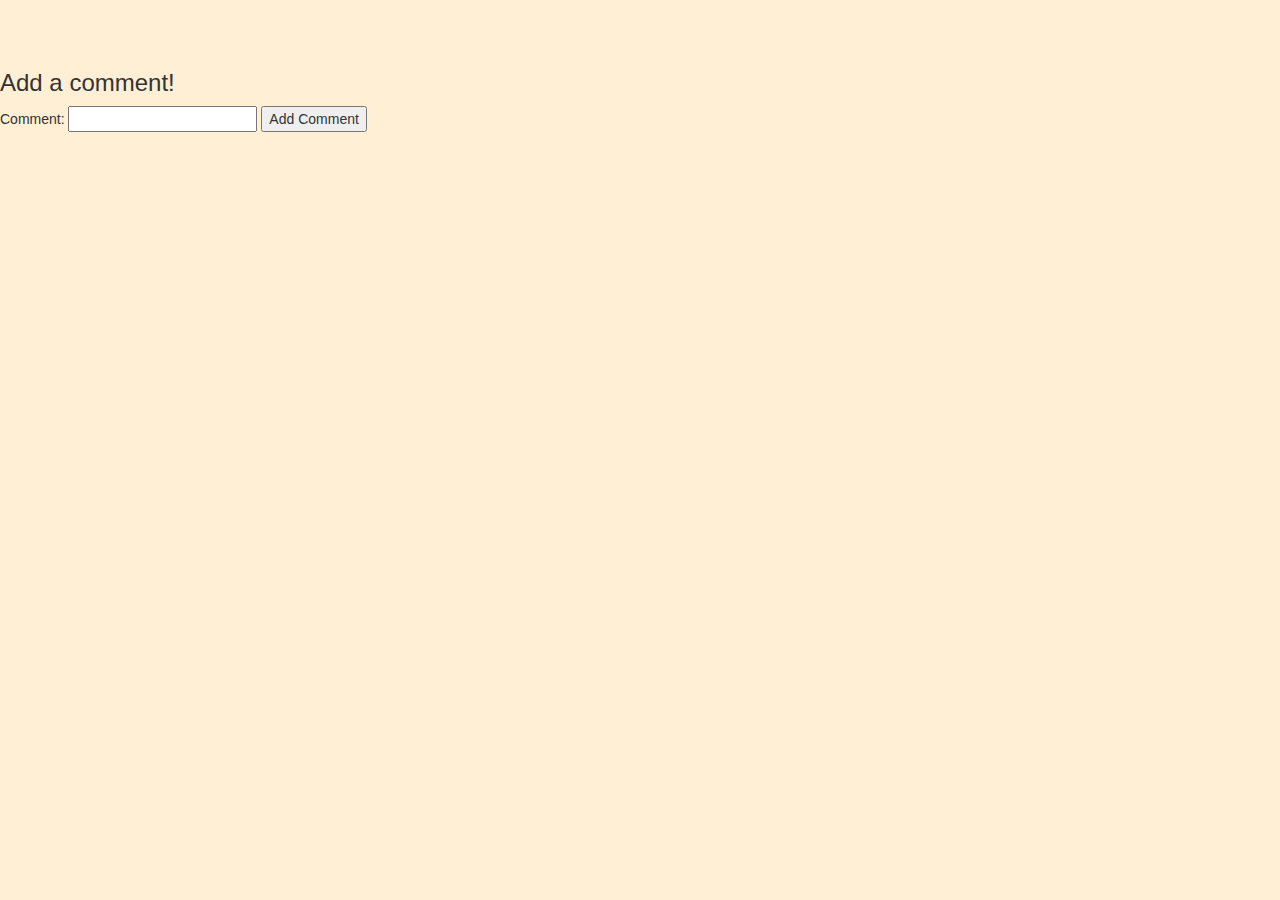
==== comment.html @ 4f890e60 "added comment on post functionality" ====
<!DOCTYPE html>
<html lang="en-us">
    <head>
        <!-- Set viewport to device width to allow responsiveness -->
        <meta name="viewport" content="width=device-width, initial-scale=1">

        <!-- Bootstrap CDN -->
        <link rel="stylesheet" href="https://maxcdn.bootstrapcdn.com/bootstrap/3.3.6/css/bootstrap.min.css">
        <!-- <link href="//maxcdn.bootstrapcdn.com/bootstrap/4.1.1/css/bootstrap.min.css" rel="stylesheet" id="bootstrap-css"> -->

        <!-- Custom CSS -->
        <link rel="stylesheet" href="css/styles.css">

        <link rel="stylesheet" href="https://use.fontawesome.com/releases/v5.8.1/css/all.css" integrity="sha384-50oBUHEmvpQ+1lW4y57PTFmhCaXp0ML5d60M1M7uH2+nqUivzIebhndOJK28anvf" crossorigin="anonymous">
    </head>
    <body>

            <a href="index.html"><i class="fas fa-home"></i></a>

            <h1 class="h3 mb-3 font-weight-normal">Add a comment!</h1>
            Comment: <input type="text" id="commentText">
            <input type="button" id="createCommentButton"  value="Add Comment">

        <!-- JS -->
        <script src="js/index.js"></script>
    </body>
</html>
---- css/styles.css ----
body {
    background-color: papayawhip;
  }

  /* Index page */
  
  .postDiv {
    background-color: whitesmoke;
    border: 2px black solid;
    font-size: 1.2rem;
    width: 40%;
    padding: 50px;
    margin: 0 auto;
    display: block;
    font-family: 'Gill Sans', 'Gill Sans MT', Calibri, 'Trebuchet MS', sans-serif;
  }

  #usernameDisplay {
    float: right;
    padding-right: 2rem;
    font-weight: bold;
    font-size: 30px;
  }

  #usernameDisplay:hover {
    /* text-decoration: underline; */
    color: blue;
  }

  #usernameDisplay a:link, a:visited{
    color: black;
  } 
 

  /* h2 {
    position: top;
  }

  h4 {
    color: blue;
    font-size: 11px;  
    position: absolute;
  }

  
    
/* sign in page */

  .customWidth {
      width: 250px;
  }

  .form-signup, .form-login {
    position: relative;
    left: 60rem;
    top: 20rem;;
  }


  .fas {
    font-size: 3.5rem;
    padding: 2rem;
  }
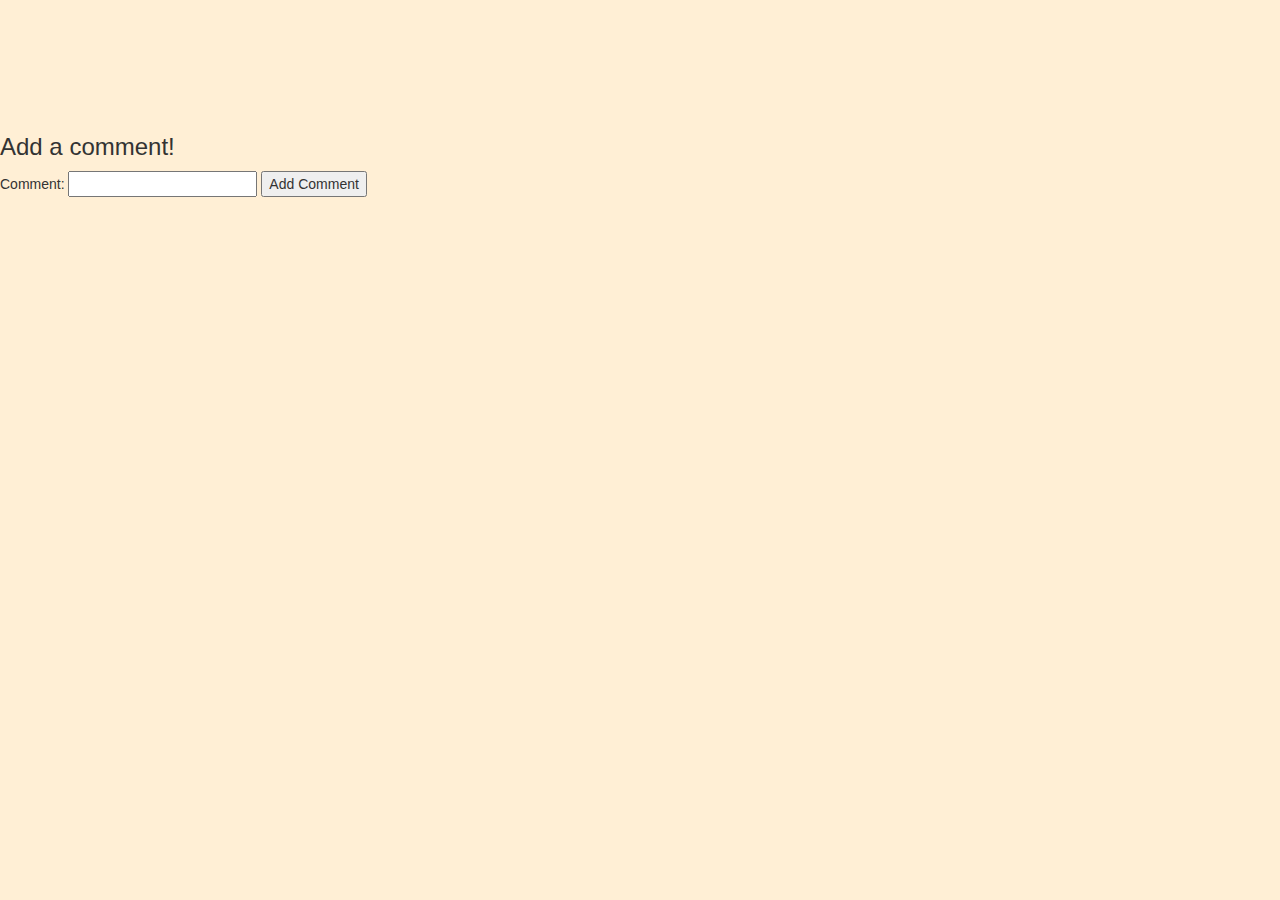
==== commit e599aa6f: "edited font awesome icon" ====
--- a/comment.html
+++ b/comment.html
@@ -15,13 +15,13 @@
     </head>
     <body>
 
-            <a href="index.html"><i class="fas fa-home"></i></a>
+            <a href="index.html"><i class="fas fa-moon"></i></a>
 
             <h1 class="h3 mb-3 font-weight-normal">Add a comment!</h1>
             Comment: <input type="text" id="commentText">
             <input type="button" id="createCommentButton"  value="Add Comment">
 
         <!-- JS -->
-        <script src="js/index.js"></script>
+        <script src="js/comment.js"></script>
     </body>
 </html>--- a/css/styles.css
+++ b/css/styles.css
@@ -1,12 +1,24 @@
 body {
     background-color: papayawhip;
+    /* background-image: url("../image/unsplashPhoto.jpeg"); */
   }
 
+
+
   /* Index page */
-  
-  .postDiv {
-    background-color: whitesmoke;
+
+  nav {
+    float: left;
+  }
+
+  nav li {
+    list-style-type: disc;
+  }
+
+  #postDiv {
+    background-color: white;
     border: 2px black solid;
+    color: midnightblue;
     font-size: 1.2rem;
     width: 40%;
     padding: 50px;
@@ -16,31 +28,20 @@
   }
 
   #usernameDisplay {
-    float: right;
-    padding-right: 2rem;
     font-weight: bold;
     font-size: 30px;
   }
 
-  #usernameDisplay:hover {
-    /* text-decoration: underline; */
-    color: blue;
-  }
+ #createPostButton, #userPostButton, #signupButton, #loginButton, #signOutButton {
+    text-decoration: none;
+    font-size: 20px;
+    padding: 8px;
+ }
 
   #usernameDisplay a:link, a:visited{
     color: black;
   } 
- 
 
-  /* h2 {
-    position: top;
-  }
-
-  h4 {
-    color: blue;
-    font-size: 11px;  
-    position: absolute;
-  }
 
   
     
@@ -52,12 +53,32 @@
 
   .form-signup, .form-login {
     position: relative;
-    left: 60rem;
-    top: 20rem;;
+    left: 500px;
+    top: 200px;
   }
 
 
   .fas {
-    font-size: 3.5rem;
-    padding: 2rem;
+    font-size: 80px;
+    padding: 30px;
+    color: midnightblue;
+  }
+
+  /* create post page */
+  #titleOfPost{
+    width: 300px;
+  }
+
+  #descriptionOfPost {
+    width: 500px;
+    height: 200px;
+  }
+
+  .createPostDiv {
+    margin: 0 auto;
+    width: 20%;
+  }
+
+  #signOutButton {
+    padding: 8px;
   }